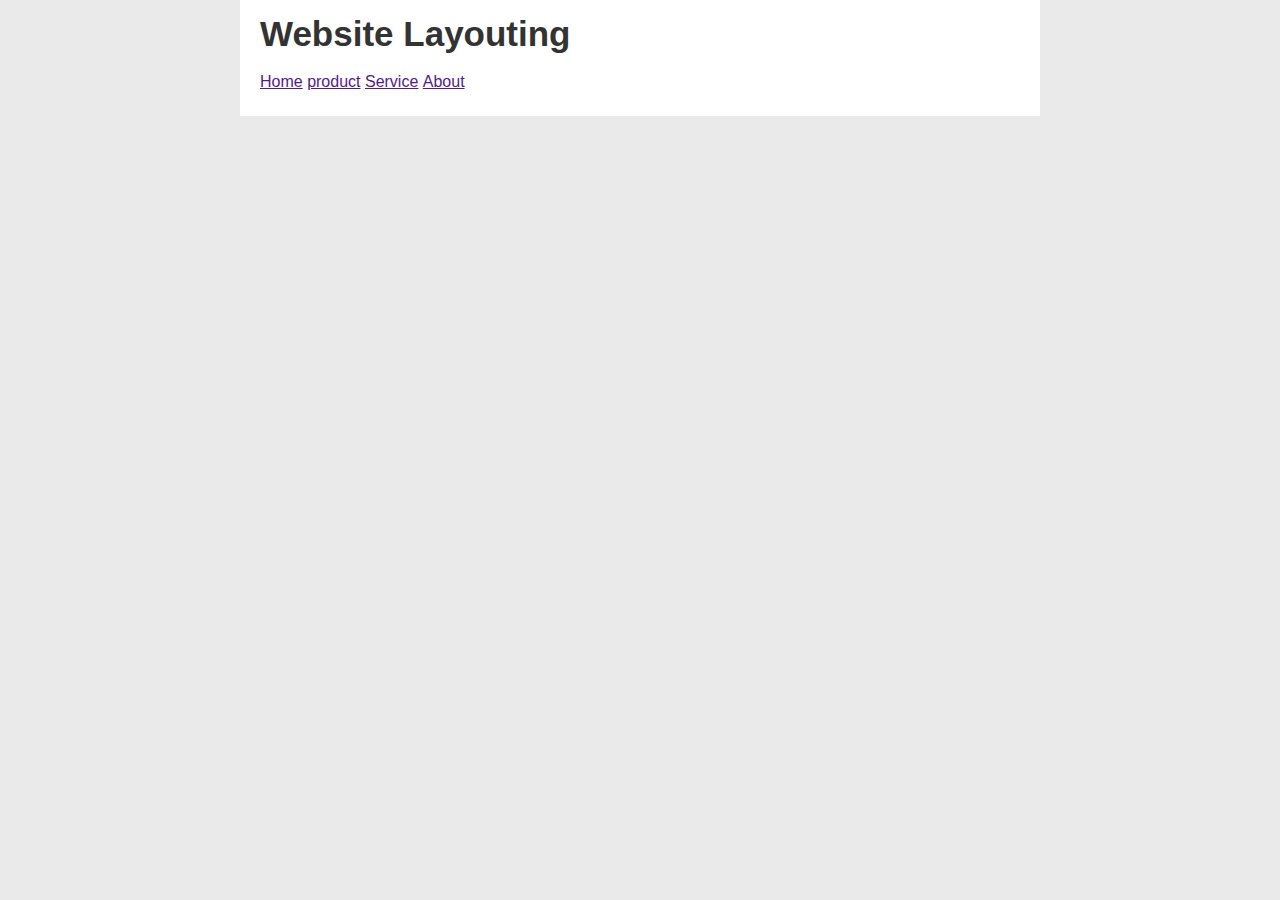
==== Css Layouting/index.html @ 8ded5f58 "Membuat Judul dan Navigasi" ====
<!DOCTYPE html>
<html lang="en">
<head>
    <meta charset="UTF-8">
    <meta name="viewport" content="width=device-width, initial-scale=1.0">
    <title>Css Layouting</title>
    <link rel="stylesheet" href="style.css">
</head>
<body>

    <div class="container">
        <div class="header">
            <h1 class="judul">Website Layouting</h1>
            <ul>
                <li><a href="">Home</a></li>
                <li><a href="">product</a></li>
                <li><a href="">Service</a></li>
                <li><a href="">About</a></li>
            </ul>
        </div>
    </div>
    
</body>
</html>
---- Css Layouting/style.css ----
/* http://meyerweb.com/eric/tools/css/reset/ 
   v2.0 | 20110126
   License: none (public domain)
*/

html, body, div, span, applet, object, iframe,
h1, h2, h3, h4, h5, h6, p, blockquote, pre,
a, abbr, acronym, address, big, cite, code,
del, dfn, em, img, ins, kbd, q, s, samp,
small, strike, strong, sub, sup, tt, var,
b, u, i, center,
dl, dt, dd, ol, ul, li,
fieldset, form, label, legend,
table, caption, tbody, tfoot, thead, tr, th, td,
article, aside, canvas, details, embed, 
figure, figcaption, footer, header, hgroup, 
menu, nav, output, ruby, section, summary,
time, mark, audio, video {
	margin: 0;
	padding: 0;
	border: 0;
	font-size: 100%;
	font: inherit;
	vertical-align: baseline;
}
/* HTML5 display-role reset for older browsers */
article, aside, details, figcaption, figure, 
footer, header, hgroup, menu, nav, section {
	display: block;
}
body {
	line-height: 1;
}
ol, ul {
	list-style: none;
}
blockquote, q {
	quotes: none;
}
blockquote:before, blockquote:after,
q:before, q:after {
	content: '';
	content: none;
}
table {
	border-collapse: collapse;
	border-spacing: 0;
}

/* Akhir dari css Reset */

body{
    font: 16px/28px arial, sans-serif;
    background-color: #eaeaea;
    color: #333;
}

.container {
    width: 800px;
	margin: auto;
	background-color: #fff;
}

.header {
	padding: 20px;
}

.header .judul {
	font-size: 35px;
	font-weight: bold;

}

.header ul li {
	display: inline-block;
	margin-top: 20px;

}
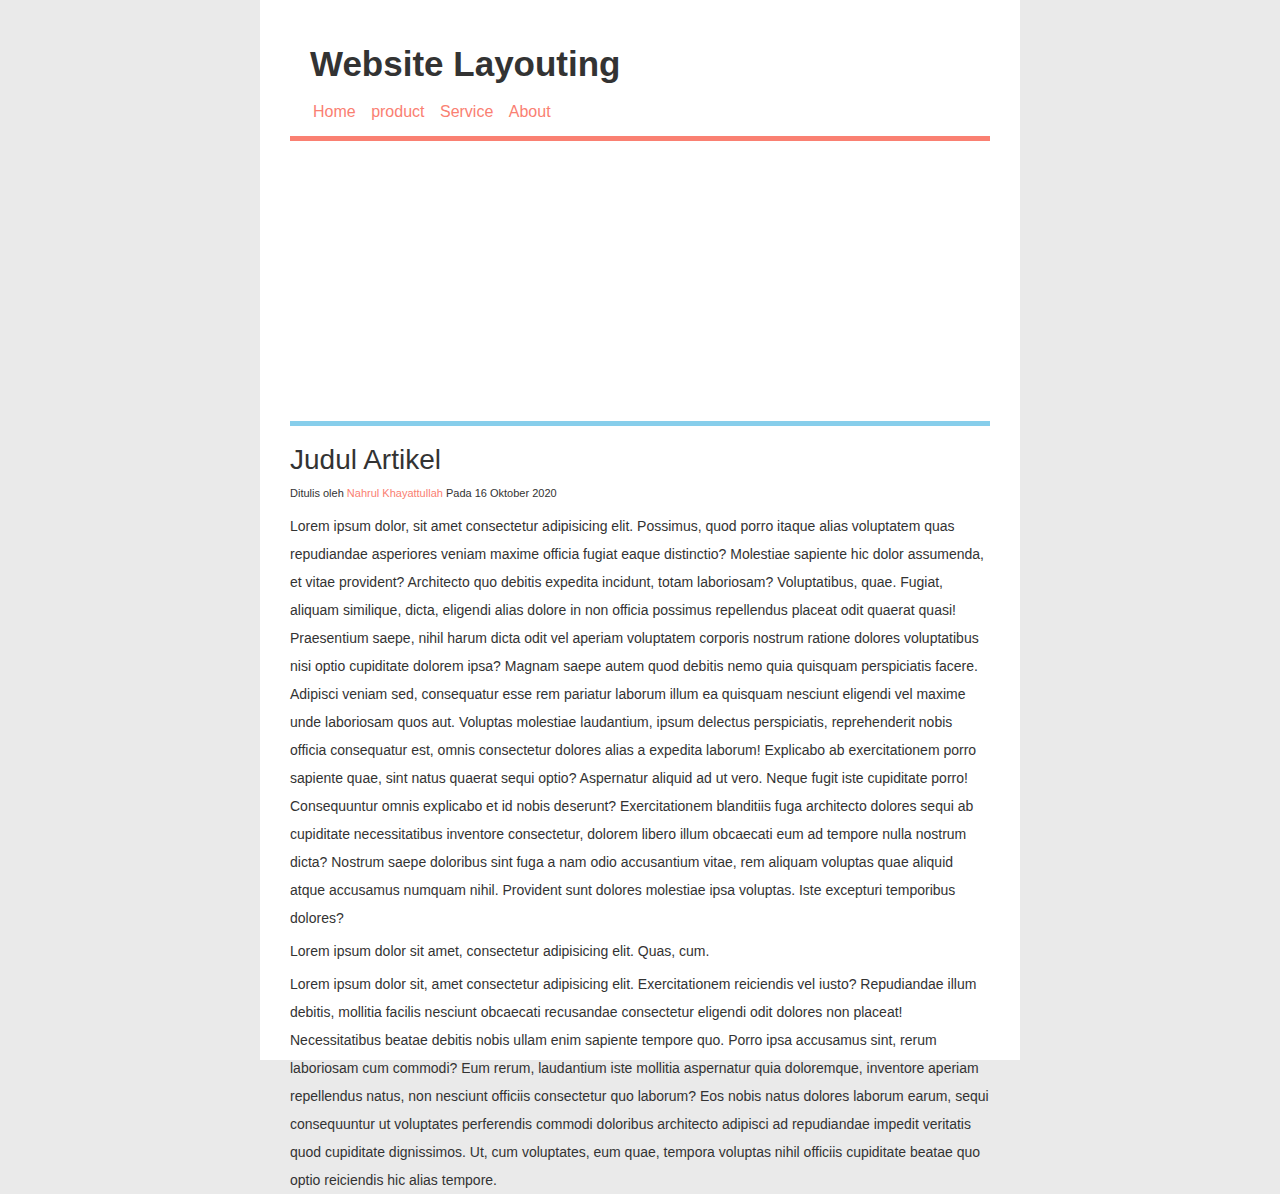
==== commit 74766f38: "Finishing content dan menambahkan footer" ====
--- a/Css Layouting/index.html
+++ b/Css Layouting/index.html
@@ -18,6 +18,17 @@
                 <li><a href="">About</a></li>
             </ul>
         </div>
+        <div class="hero"></div>
+        <div class="konten">
+            <h2>Judul Artikel</h2>
+            <p class="penulis">Ditulis oleh <a href="#">Nahrul Khayattullah</a> Pada 16 Oktober 2020</p>
+
+            <p>Lorem ipsum dolor, sit amet consectetur adipisicing elit. Possimus, quod porro itaque alias voluptatem quas repudiandae asperiores veniam maxime officia fugiat eaque distinctio? Molestiae sapiente hic dolor assumenda, et vitae provident? Architecto quo debitis expedita incidunt, totam laboriosam? Voluptatibus, quae. Fugiat, aliquam similique, dicta, eligendi alias dolore in non officia possimus repellendus placeat odit quaerat quasi! Praesentium saepe, nihil harum dicta odit vel aperiam voluptatem corporis nostrum ratione dolores voluptatibus nisi optio cupiditate dolorem ipsa? Magnam saepe autem quod debitis nemo quia quisquam perspiciatis facere. Adipisci veniam sed, consequatur esse rem pariatur laborum illum ea quisquam nesciunt eligendi vel maxime unde laboriosam quos aut. Voluptas molestiae laudantium, ipsum delectus perspiciatis, reprehenderit nobis officia consequatur est, omnis consectetur dolores alias a expedita laborum! Explicabo ab exercitationem porro sapiente quae, sint natus quaerat sequi optio? Aspernatur aliquid ad ut vero. Neque fugit iste cupiditate porro! Consequuntur omnis explicabo et id nobis deserunt? Exercitationem blanditiis fuga architecto dolores sequi ab cupiditate necessitatibus inventore consectetur, dolorem libero illum obcaecati eum ad tempore nulla nostrum dicta? Nostrum saepe doloribus sint fuga a nam odio accusantium vitae, rem aliquam voluptas quae aliquid atque accusamus numquam nihil. Provident sunt dolores molestiae ipsa voluptas. Iste excepturi temporibus dolores?</p>
+
+            <p>Lorem ipsum dolor sit amet, consectetur adipisicing elit. Quas, cum.</p>
+
+            <p>Lorem ipsum dolor sit, amet consectetur adipisicing elit. Exercitationem reiciendis vel iusto? Repudiandae illum debitis, mollitia facilis nesciunt obcaecati recusandae consectetur eligendi odit dolores non placeat! Necessitatibus beatae debitis nobis ullam enim sapiente tempore quo. Porro ipsa accusamus sint, rerum laboriosam cum commodi? Eum rerum, laudantium iste mollitia aspernatur quia doloremque, inventore aperiam repellendus natus, non nesciunt officiis consectetur quo laborum? Eos nobis natus dolores laborum earum, sequi consequuntur ut voluptates perferendis commodi doloribus architecto adipisci ad repudiandae impedit veritatis quod cupiditate dignissimos. Ut, cum voluptates, eum quae, tempora voluptas nihil officiis cupiditate beatae quo optio reiciendis hic alias tempore.</p>
+        </div>
     </div>
     
 </body>
--- a/Css Layouting/style.css
+++ b/Css Layouting/style.css
@@ -56,13 +56,18 @@
 }
 
 .container {
-    width: 800px;
+	padding : 30px;
+	width: 700px;
+	height: 1000px;
 	margin: auto;
 	background-color: #fff;
 }
 
+/* css Header */
+
 .header {
 	padding: 20px;
+	padding-bottom: 10px;
 }
 
 .header .judul {
@@ -74,5 +79,70 @@
 .header ul li {
 	display: inline-block;
 	margin-top: 20px;
+	margin-right: 5px;
 
-}+
+}
+
+.header a {
+	text-decoration: none;
+	color: salmon;
+	padding: 3px;
+}
+
+.header a:hover {
+	background-color: skyblue;
+	color: white;
+}
+
+/* Penutup Header  */
+
+/* Hero  */
+
+.hero {
+	height: 280px;
+	background-image: url("img/hero.webp");
+	background-size: cover;
+	background-position: 0 -30px;
+	border-bottom: 5px solid skyblue;
+	border-top: 5px solid salmon;
+}
+
+/* Penutup Hero */
+
+/* Content */
+
+.konten h2 {
+	font-size: 28px;
+	padding-top: 20px;
+}
+
+.konten .penulis {
+	font-size: 11px;
+	margin-top: 5px;
+}
+
+.konten .penulis a {
+	text-decoration: none;
+	color: salmon;
+}
+
+.konten .penulis a:hover {
+	font-size: 13px;
+	background-color: lightskyblue;
+	color: white;
+}
+
+.konten p {
+	margin-top: 5px;
+	font-size: 14px;
+}
+
+
+/* Penutup Content */
+
+/* Footer */
+
+
+
+/* Penutup footer */